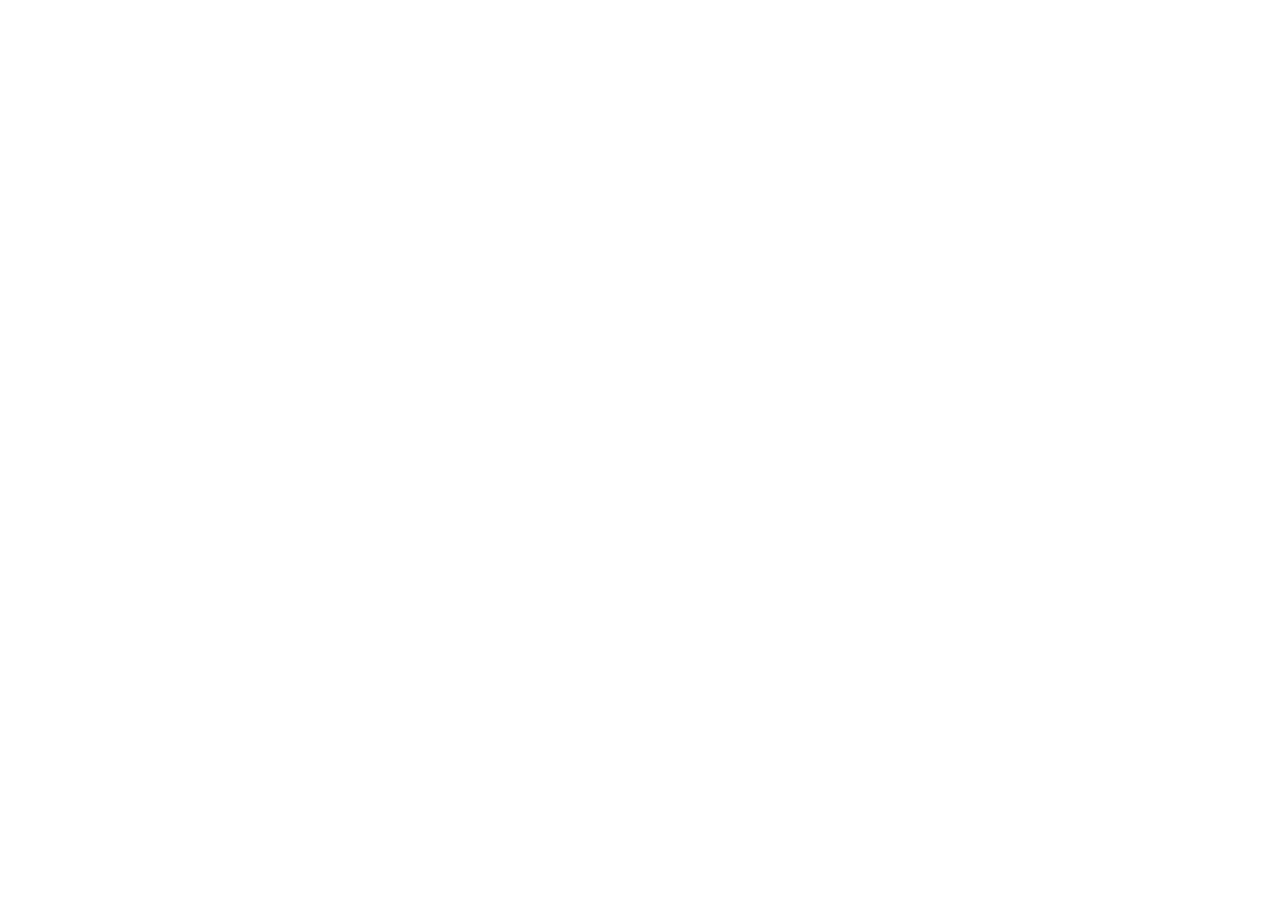
==== index.html @ 9c26c46b "💄 Home and maintainance pages implementation" ====
<!DOCTYPE html>
<html lang="pt-BR">
<head>
    <meta charset="UTF-8">
    <meta name="viewport" content="width=device-width, initial-scale=1.0">
    <title>Smart Device</title>
    <link rel="stylesheet" href="http://127.0.0.1:5500/assets/css/style.min.css">
</head>
<body>
    
    <script>
        // window.location.href = "https://smartdevice.vercel.app/maintainance.html";
    </script>
</body>
</html>
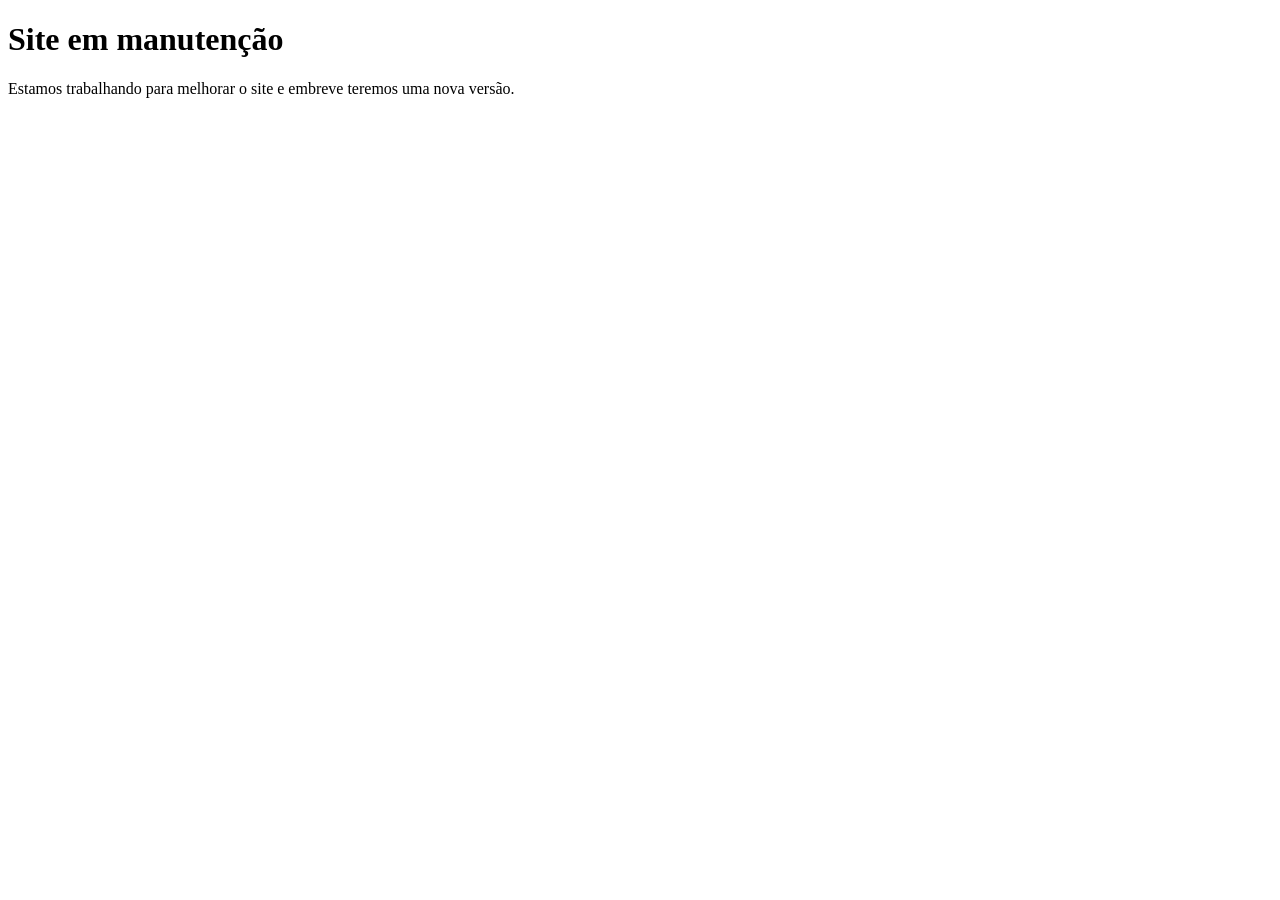
==== commit 7fbb5dad: "✨ Header completion" ====
--- a/index.html
+++ b/index.html
@@ -4,12 +4,87 @@
     <meta charset="UTF-8">
     <meta name="viewport" content="width=device-width, initial-scale=1.0">
     <title>Smart Device</title>
-    <link rel="stylesheet" href="http://127.0.0.1:5500/assets/css/style.min.css">
+    <!-- Basic Icons -->
+    <link href="https://cdn.boxicons.com/3.0.8/fonts/basic/boxicons.min.css" rel="stylesheet">
+    <!-- Filled Icons -->
+    <link href="https://cdn.boxicons.com/3.0.8/fonts/filled/boxicons-filled.min.css" rel="stylesheet">
+    <!-- Brand Icons -->
+    <link href="https://cdn.boxicons.com/3.0.8/fonts/brands/boxicons-brands.min.css" rel="stylesheet">
+    <!-- Style sheet -->
+    <link rel="stylesheet" href="./assets/css/style.css">
 </head>
 <body>
+    <div class="site">
+        <header id="top">
+            <div class="navbar">
+                <div class="open-mobile-nav">
+                    <i class="bx bx-menu" ></i>
+                </div>
+
+                <div class="open-search">
+                    <i class="bx bx-search"></i>
+
+                    <div class="form-search">
+                        <form method="get">
+                            <input type="text" name="search" id="search" placeholder="O que você está procurando?" />
+                            <button class="btnsearch">
+                                <i class="bx bx-search"></i>
+                            </button>
+                        </form>
+                    </div>
+                </div>
+
+                <div class="open-search-desktop">
+                    <form method="get">
+                        <input type="text" name="search" id="search" placeholder="O que você está procurando?" />
+                        <button class="btnsearch">
+                            <i class="bx bx-search"></i>
+                        </button>
+                    </form>
+                </div>
+
+                <div class="logo-wrapper">
+                    <h1><a href="#">Smart Device</a></h1>
+                </div>
+
+                <a href="#" class="open-minicart">
+                    <i class="bx bx-cart"></i>
+                    <div class="balloon">
+                        <span>0</span>
+                    </div>
+                </a>
+            </div>
+
+            <div class="menu">
+                <nav>
+                    <ul>
+                        <li><a href="#">Acessórios</a></li>
+                        <li><a href="#">Fones</a></li>
+                        <li><a href="#">Relógios</a></li>
+                    </ul>
+                </nav>
+            </div>
+        </header>
+
+    </div>
     
     <script>
-        // window.location.href = "https://smartdevice.vercel.app/maintainance.html";
+        var isUnderMaintenance = true; // Defina isso como true para simular a manutenção
+        if (isUnderMaintenance) {
+            window.location.href = "./maintainance.html";
+        }
+
+        document.querySelector('.open-mobile-nav').addEventListener('click', function() {
+            document.querySelector('.open-search').classList.remove('active');
+            document.querySelector('.form-search').classList.remove('active');
+            document.querySelector('.menu').classList.toggle('active');
+        });
+
+        document.querySelector('.open-search').addEventListener('click', function() {
+            document.querySelector('.menu').classList.remove('active');
+            this.classList.toggle('active');
+            document.querySelector('.form-search').classList.toggle('active');
+        });
     </script>
 </body>
 </html>
--- a/assets/css/style.css
+++ b/assets/css/style.css
@@ -0,0 +1,1034 @@
+* {
+  margin: 0;
+  padding: 0;
+  box-sizing: border-box;
+}
+
+html {
+  font-size: 1rem;
+  font-family: "Open Sans", sans-serif;
+  font-weight: 400;
+  color: #333;
+}
+
+/* ==================================================
+RESET
+================================================== */
+/*! normalize.css v5.0.0 | MIT License | github.com/necolas/normalize.css */
+button, hr, input {
+  overflow: visible;
+}
+
+audio, canvas, progress, video {
+  display: inline-block;
+}
+
+progress, sub, sup {
+  vertical-align: baseline;
+}
+
+[type=checkbox], [type=radio], legend {
+  box-sizing: border-box;
+  padding: 0;
+}
+
+html {
+  font-family: "Open Sans", sans-serif;
+  line-height: 1.15;
+  -ms-text-size-adjust: 100%;
+  -webkit-text-size-adjust: 100%;
+}
+
+body {
+  margin: 0;
+}
+
+article, aside, details, figcaption, figure, footer, header, main, menu, nav, section {
+  display: block;
+}
+
+h1 {
+  font-size: 2em;
+  margin: 0.67em 0;
+}
+
+figure {
+  margin: 1em 40px;
+}
+
+hr {
+  box-sizing: content-box;
+  height: 0;
+}
+
+code, kbd, pre, samp {
+  font-family: "Open Sans", sans-serif;
+  font-size: 1em;
+}
+
+a {
+  background-color: transparent;
+  -webkit-text-decoration-skip: objects;
+}
+
+a:active, a:hover {
+  outline-width: 0;
+}
+
+abbr[title] {
+  border-bottom: none;
+  text-decoration: underline;
+  text-decoration: underline dotted;
+}
+
+b, strong {
+  font-weight: bolder;
+}
+
+dfn {
+  font-style: italic;
+}
+
+mark {
+  background-color: #ff0;
+  color: #000;
+}
+
+small {
+  font-size: 80%;
+}
+
+sub, sup {
+  font-size: 75%;
+  line-height: 0;
+  position: relative;
+}
+
+sub {
+  bottom: -0.25em;
+}
+
+sup {
+  top: -0.5em;
+}
+
+audio:not([controls]) {
+  display: none;
+  height: 0;
+}
+
+img {
+  border-style: none;
+}
+
+svg:not(:root) {
+  overflow: hidden;
+}
+
+button, input, optgroup, select, textarea {
+  font-family: "Open Sans", sans-serif;
+  font-size: 100%;
+  line-height: 1.15;
+  margin: 0;
+}
+
+button, select {
+  text-transform: none;
+}
+
+[type=reset], [type=submit], button, html [type=button] {
+  -webkit-appearance: button;
+}
+
+[type=button]::-moz-focus-inner, [type=reset]::-moz-focus-inner, [type=submit]::-moz-focus-inner, button::-moz-focus-inner {
+  border-style: none;
+  padding: 0;
+}
+
+[type=button]:-moz-focusring, [type=reset]:-moz-focusring, [type=submit]:-moz-focusring, button:-moz-focusring {
+  outline: ButtonText dotted 1px;
+}
+
+fieldset {
+  border: none;
+  margin: 0;
+  padding: 0;
+}
+
+legend {
+  color: inherit;
+  display: table;
+  max-width: 100%;
+  white-space: normal;
+}
+
+textarea {
+  overflow: auto;
+}
+
+[type=number]::-webkit-inner-spin-button, [type=number]::-webkit-outer-spin-button {
+  height: auto;
+}
+
+[type=search] {
+  -webkit-appearance: textfield;
+  outline-offset: -2px;
+}
+
+[type=search]::-webkit-search-cancel-button, [type=search]::-webkit-search-decoration {
+  -webkit-appearance: none;
+}
+
+::-webkit-file-upload-button {
+  -webkit-appearance: button;
+  font: inherit;
+}
+
+summary {
+  display: list-item;
+}
+
+[hidden], template {
+  display: none;
+}
+
+button, input[type=submit], input[type=reset], input[type=button] {
+  cursor: pointer;
+}
+
+button:focus, input:focus, img, select:focus, textarea:focus {
+  outline: 0;
+}
+
+.clear {
+  clear: both;
+  display: block;
+  overflow: hidden;
+  visibility: hidden;
+  width: 0;
+  height: 0;
+}
+
+.clearfix {
+  clear: both;
+  display: block;
+}
+
+.clearfix:before, .clearfix:after {
+  content: " ";
+  display: table;
+}
+
+.clearfix:after, .grid-container-spaced {
+  clear: both;
+}
+
+.clearfix {
+  *zoom: 1;
+}
+
+* {
+  -webkit-box-sizing: border-box;
+  -moz-box-sizing: border-box;
+  box-sizing: border-box;
+  margin: 0;
+  padding: 0;
+}
+
+*, *:before, *:after {
+  -webkit-box-sizing: border-box;
+  -moz-box-sizing: border-box;
+  box-sizing: border-box;
+}
+
+/* ==================================================
+GERAL
+================================================== */
+html, body {
+  height: 100%;
+}
+
+.no-display-desktop {
+  display: none;
+}
+
+.display-only-desk {
+  display: block !important;
+}
+
+.display-only-mobile {
+  display: none !important;
+}
+
+/* ==================================================
+Grids
+================================================== */
+.container, .grid-full {
+  width: 100%;
+  max-width: 1170px;
+  margin: 0 auto; /*position:relative;*/
+  *zoom: 1;
+}
+
+.container:before, .container:after, .grid-full:before, .grid-full:after {
+  display: table;
+  line-height: 0;
+  content: "";
+}
+
+.container:after, .grid-full:after {
+  clear: both;
+}
+
+.grid12-1, .grid12-2, .grid12-3, .grid12-4, .grid12-5, .grid12-6, .grid12-7, .grid12-8, .grid12-9, .grid12-10, .grid12-11, .grid12-12 {
+  float: left;
+  padding: 0 2%;
+  position: relative;
+}
+
+.grid12-1 {
+  width: 8.33333%;
+}
+
+.grid12-2 {
+  width: 16.66667%;
+}
+
+.grid12-3 {
+  width: 25%;
+}
+
+.grid12-4 {
+  width: 33.33333%;
+}
+
+.grid12-5 {
+  width: 41.66667%;
+}
+
+.grid12-6 {
+  width: 50%;
+}
+
+.grid12-7 {
+  width: 58.33333%;
+}
+
+.grid12-8 {
+  width: 66.66667%;
+}
+
+.grid12-9 {
+  width: 75%;
+}
+
+.grid12-10 {
+  width: 83.33333%;
+}
+
+.grid12-11 {
+  width: 91.66667%;
+}
+
+.grid12-12 {
+  width: 100%;
+}
+
+.no-gutter {
+  padding: 0 !important;
+}
+
+.no-left-gutter {
+  padding-left: 0 !important;
+}
+
+.no-right-gutter {
+  padding-right: 0 !important;
+}
+
+/* ==================================================
+Margin
+================================================== */
+/*margin-top*/
+.mt0 {
+  margin-top: 0px !important;
+}
+
+.mt5 {
+  margin-top: 5px !important;
+}
+
+.mt10 {
+  margin-top: 10px !important;
+}
+
+.mt15 {
+  margin-top: 15px !important;
+}
+
+.mt20 {
+  margin-top: 20px !important;
+}
+
+.mt25 {
+  margin-top: 25px !important;
+}
+
+.mt30 {
+  margin-top: 30px !important;
+}
+
+.mt35 {
+  margin-top: 35px !important;
+}
+
+.mt40 {
+  margin-top: 40px !important;
+}
+
+.mt45 {
+  margin-top: 45px !important;
+}
+
+.mt50 {
+  margin-top: 50px !important;
+}
+
+.mt75 {
+  margin-top: 75px !important;
+}
+
+.mt100 {
+  margin-top: 100px !important;
+}
+
+.mt115 {
+  margin-top: 115px;
+}
+
+.mt215 {
+  margin-top: 215px;
+}
+
+/*margin-bottom*/
+.mb0 {
+  margin-bottom: 0px !important;
+}
+
+.mb5 {
+  margin-bottom: 5px !important;
+}
+
+.mb10 {
+  margin-bottom: 10px !important;
+}
+
+.mb15 {
+  margin-bottom: 15px !important;
+}
+
+.mb20 {
+  margin-bottom: 20px !important;
+}
+
+.mb25 {
+  margin-bottom: 25px !important;
+}
+
+.mb30 {
+  margin-bottom: 30px !important;
+}
+
+.mb35 {
+  margin-bottom: 35px !important;
+}
+
+.mb40 {
+  margin-bottom: 40px !important;
+}
+
+.mb45 {
+  margin-bottom: 45px !important;
+}
+
+.mb50 {
+  margin-bottom: 50px !important;
+}
+
+.mb60 {
+  margin-bottom: 60px !important;
+}
+
+.mb70 {
+  margin-bottom: 70px !important;
+}
+
+.mb75 {
+  margin-bottom: 75px !important;
+}
+
+.mb100 {
+  margin-bottom: 100px !important;
+}
+
+.mt115 {
+  margin-top: 115px;
+}
+
+/*margin-left*/
+.ml0 {
+  margin-left: 0px !important;
+}
+
+.ml5 {
+  margin-left: 5px !important;
+}
+
+.ml10 {
+  margin-left: 10px !important;
+}
+
+.ml15 {
+  margin-left: 15px !important;
+}
+
+.ml20 {
+  margin-left: 20px !important;
+}
+
+.ml25 {
+  margin-left: 25px !important;
+}
+
+.ml30 {
+  margin-left: 30px !important;
+}
+
+.ml35 {
+  margin-left: 35px !important;
+}
+
+.ml40 {
+  margin-left: 40px !important;
+}
+
+.ml45 {
+  margin-left: 45px !important;
+}
+
+.ml50 {
+  margin-left: 50px !important;
+}
+
+.ml75 {
+  margin-left: 75px !important;
+}
+
+.ml100 {
+  margin-left: 100px !important;
+}
+
+/*margin-right*/
+.mr0 {
+  margin-right: 0px !important;
+}
+
+.mr5 {
+  margin-right: 5px !important;
+}
+
+.mr10 {
+  margin-right: 10px !important;
+}
+
+.mr15 {
+  margin-right: 15px !important;
+}
+
+.mr20 {
+  margin-right: 20px !important;
+}
+
+.mr25 {
+  margin-right: 25px !important;
+}
+
+.mr30 {
+  margin-right: 30px !important;
+}
+
+.mr35 {
+  margin-right: 35px !important;
+}
+
+.mr40 {
+  margin-right: 40px !important;
+}
+
+.mr45 {
+  margin-right: 45px !important;
+}
+
+.mr50 {
+  margin-right: 50px !important;
+}
+
+.mr75 {
+  margin-right: 75px !important;
+}
+
+.mr100 {
+  margin-right: 100px !important;
+}
+
+/* ==================================================
+Fonts
+================================================== */
+/*Weight*/
+.fw300 {
+  font-weight: 300;
+}
+
+.fw400 {
+  font-weight: 400;
+}
+
+.fw500 {
+  font-weight: 500;
+}
+
+.fw600 {
+  font-weight: 600;
+}
+
+.fw700 {
+  font-weight: 700;
+}
+
+.fw800 {
+  font-weight: 800;
+}
+
+.fw900 {
+  font-weight: 900;
+}
+
+/*Size*/
+.t12 {
+  font-size: 12px;
+}
+
+.t13 {
+  font-size: 13px;
+}
+
+.t14 {
+  font-size: 14px;
+}
+
+.t15 {
+  font-size: 15px;
+}
+
+.t16 {
+  font-size: 16px;
+}
+
+.t17 {
+  font-size: 17px;
+}
+
+.t18 {
+  font-size: 18px;
+}
+
+.t19 {
+  font-size: 19px;
+}
+
+.t20 {
+  font-size: 20px;
+}
+
+.t21 {
+  font-size: 21px;
+}
+
+.t22 {
+  font-size: 22px;
+}
+
+.t23 {
+  font-size: 23px;
+}
+
+.t24 {
+  font-size: 24px;
+}
+
+/*Transform*/
+.t-upper {
+  text-transform: uppercase;
+}
+
+.t-lower {
+  text-transform: lowercase;
+}
+
+.t-italic {
+  font-style: italic;
+}
+
+/* ==================================================
+Responsive
+================================================== */
+@media only screen and (max-width: 1170px) {
+  .container {
+    width: 1170px;
+    margin: 0 auto;
+  }
+}
+@media only screen and (max-width: 769px) {
+  .container {
+    width: 90%;
+    margin: 0 auto;
+  }
+  .grid12-1, .grid12-2, .grid12-3, .grid12-4, .grid12-5, .grid12-6, .grid12-7, .grid12-8, .grid12-9, .grid12-10, .grid12-11, .grid12-12 {
+    width: 100%;
+    padding: 0 !important;
+  }
+  .hide-below-768 {
+    display: none !important;
+  }
+  .display-only-desk {
+    display: none !important;
+  }
+  .display-only-mobile {
+    display: block !important;
+  }
+}
+/*itemgrid*/
+.itemgrid-1col .item, .itemgrid-2col .item, .itemgrid-3col .item, .itemgrid-4col .item, .itemgrid-5col .item {
+  float: left;
+  position: relative;
+}
+
+.itemgrid-1col .item {
+  width: 100%;
+}
+
+.itemgrid-2col .item {
+  width: 48%;
+}
+
+.itemgrid-3col .item {
+  width: 32%;
+}
+
+.itemgrid-4col .item {
+  width: 24%;
+}
+
+.itemgrid-5col .item {
+  width: 18%;
+}
+
+.itemgrid-4col .item.dop {
+  width: 48%;
+}
+
+.itemgrid-2col .item:nth-child(2n), .itemgrid-3col .item:nth-child(3n), .itemgrid-4col .item:nth-child(4n), .itemgrid-5col .item:nth-child(5n) {
+  margin-right: 0;
+}
+@media only screen and (max-width: 769px) {
+  .itemgrid-2col .item:nth-child(2n), .itemgrid-3col .item:nth-child(3n), .itemgrid-4col .item:nth-child(4n), .itemgrid-5col .item:nth-child(5n) {
+    margin-right: 4%;
+  }
+}
+
+.itemgrid-2col .item:nth-child(2n+1), .itemgrid-3col .item:nth-child(3n+1), .itemgrid-4col .item:nth-child(4n+1), .itemgrid-5col .item:nth-child(5n+1) {
+  clear: left;
+}
+@media only screen and (max-width: 769px) {
+  .itemgrid-2col .item:nth-child(2n+1), .itemgrid-3col .item:nth-child(3n+1), .itemgrid-4col .item:nth-child(4n+1), .itemgrid-5col .item:nth-child(5n+1) {
+    clear: none;
+  }
+}
+
+.itemgrid-2col .item {
+  margin: 0 4% 3% 0;
+}
+
+.itemgrid-3col .item {
+  margin: 0 2% 3% 0;
+}
+
+.itemgrid-4col .item {
+  margin: 0 1.3333% 3% 0;
+}
+
+.itemgrid-5col .item {
+  margin: 0 2.5% 3% 0;
+}
+
+/*itemgrid mobile*/
+@media only screen and (max-width: 769px) {
+  .itemgrid-1col .item, .itemgrid-2col .item, .itemgrid-3col .item, .itemgrid-4col .item, .itemgrid-5col .item {
+    width: 48%;
+    margin: 0 4% 4% 0;
+  }
+  .itemgrid-1col .item:nth-child(2n), .itemgrid-2col .item:nth-child(2n), .itemgrid-3col .item:nth-child(2n), .itemgrid-4col .item:nth-child(2n), .itemgrid-5col .item:nth-child(2n) {
+    margin-right: 0;
+  }
+  .itemgrid-1col .item:nth-child(2n+1), .itemgrid-2col .item:nth-child(2n+1), .itemgrid-3col .item:nth-child(2n+1), .itemgrid-4col .item:nth-child(2n+1), .itemgrid-5col .item:nth-child(2n+1) {
+    clear: left;
+  }
+}
+
+.wrapper {
+  width: 100%;
+  height: 100vh;
+  display: flex;
+  justify-content: center;
+  align-items: center;
+  background-color: #f2f2f2;
+}
+.wrapper_message {
+  display: flex;
+  flex-direction: column;
+  align-items: center;
+  justify-content: center;
+  text-align: center;
+}
+.wrapper_message h1 {
+  font-size: 3rem;
+  font-weight: 700;
+  margin: 0.5rem;
+}
+.wrapper_message p {
+  font-size: 1.5rem;
+  font-weight: 400;
+  color: #999;
+}
+
+.site {
+  background-color: #f2f2f2;
+  width: 100%;
+  min-height: 100vh;
+}
+.site header {
+  width: 100%;
+  background-color: #fff;
+  position: relative;
+  top: 0;
+  left: 0;
+  z-index: 99;
+  border-bottom: 1px solid #ddd;
+  box-shadow: rgba(0, 0, 0, 0.222);
+}
+.site header .navbar {
+  display: flex;
+  align-items: center;
+  justify-content: flex-start;
+}
+.site header .navbar .open-mobile-nav,
+.site header .navbar .open-search,
+.site header .navbar .open-minicart {
+  width: 3.75rem;
+  height: 3.75rem;
+  display: flex;
+  align-items: center;
+  justify-content: center;
+  font-size: 1.5rem;
+}
+.site header .navbar .open-mobile-nav.active,
+.site header .navbar .open-search.active,
+.site header .navbar .open-minicart.active {
+  background-color: #999;
+}
+.site header .navbar .logo-wrapper {
+  width: calc(100% - 11.25rem);
+  height: 3.75rem;
+  display: flex;
+  align-items: center;
+  justify-content: center;
+}
+.site header .navbar .logo-wrapper h1 {
+  width: 100%;
+  height: 100%;
+  line-height: 3.75rem;
+  text-align: center;
+}
+.site header .navbar .logo-wrapper h1 a {
+  text-decoration: none;
+  color: #333;
+  font-size: 1.5rem;
+  font-weight: 600;
+}
+.site header .navbar .open-minicart {
+  text-decoration: none;
+  color: #333;
+}
+.site header .navbar .open-minicart .balloon {
+  position: relative;
+  top: -10px;
+  right: 8px;
+  width: 24px;
+  height: 24px;
+  border-radius: 50%;
+  background-color: #f00;
+  display: flex;
+  align-items: center;
+  justify-content: center;
+}
+.site header .navbar .open-minicart .balloon span {
+  font-size: 0.7rem;
+  font-weight: 600;
+  color: #fff;
+}
+.site header .navbar .form-search {
+  position: absolute;
+  top: 60px;
+  left: 0;
+  width: 100%;
+  padding: 1rem 2rem;
+  background-color: #999;
+  display: none;
+}
+.site header .navbar .form-search.active {
+  display: block;
+}
+.site header .navbar .form-search form {
+  display: flex;
+  align-items: center;
+  justify-content: space-between;
+}
+.site header .navbar .form-search form input {
+  width: 95%;
+  border: none;
+  padding: 0.5rem 1rem;
+  color: #333;
+}
+.site header .navbar .form-search form button {
+  width: 5%;
+  padding: 0.79rem 1rem;
+  border: none;
+  background-color: #666;
+  display: flex;
+  align-items: center;
+  justify-content: center;
+  color: #999;
+  font-size: 1.5rem;
+}
+.site header .navbar .form-search form button i {
+  margin-left: 4px;
+}
+.site header .navbar .open-search-desktop {
+  display: none;
+}
+@media only screen and (min-width: 991px) {
+  .site header .navbar .open-mobile-nav {
+    display: none;
+  }
+  .site header .navbar .logo-wrapper {
+    order: 0;
+  }
+  .site header .navbar .open-search-desktop,
+  .site header .navbar .open-search {
+    order: 1;
+  }
+  .site header .navbar .open-minicart {
+    order: 3;
+  }
+  .site header .navbar .open-search-desktop {
+    display: flex !important;
+    width: 500px;
+    height: 60px;
+    align-items: center;
+    justify-content: center;
+  }
+  .site header .navbar .open-search-desktop form {
+    display: flex;
+    width: 100%;
+    height: 100%;
+    padding: 0.7rem 0;
+  }
+  .site header .navbar .open-search-desktop form input {
+    border: 1px solid rgba(153, 153, 153, 0.6);
+    border-top-left-radius: 0.2rem;
+    border-bottom-left-radius: 0.2rem;
+    padding: 10px 20px;
+  }
+  .site header .navbar .open-search-desktop form button {
+    border: 1px solid rgba(153, 153, 153, 0.6);
+    border-top-right-radius: 0.2rem;
+    border-bottom-right-radius: 0.2rem;
+    padding: 10px 20px;
+    margin-left: -1px;
+    width: 50px;
+    text-align: center;
+  }
+  .site header .navbar .open-search-desktop form i {
+    margin-left: -3px;
+  }
+}
+@media only screen and (min-width: 991px) {
+  .site header .navbar {
+    padding: 0 4rem;
+    justify-content: space-between !important;
+  }
+  .site header .logo-wrapper {
+    width: auto !important;
+  }
+  .site header .open-search {
+    display: none !important;
+  }
+}
+.site header .menu {
+  position: absolute;
+  top: 61px;
+  left: 0;
+  width: 0;
+  height: calc(100vh - 60px);
+  background-color: rgba(0, 0, 0, 0.333);
+  display: none;
+}
+.site header .menu.active {
+  display: block;
+  width: 100%;
+}
+.site header .menu.active nav {
+  width: 50%;
+}
+.site header .menu nav {
+  width: 0%;
+  height: 100%;
+  background-color: #fff;
+}
+.site header .menu nav ul {
+  list-style: none;
+  padding: 0;
+  margin: 0;
+  display: flex;
+  flex-direction: column;
+  align-items: flex-start;
+  justify-content: flex-start;
+  height: 100%;
+}
+.site header .menu nav ul li {
+  width: 100%;
+  text-align: left;
+  padding: 0.5rem 1rem;
+}
+.site header .menu nav ul li a {
+  text-decoration: none;
+  color: #333;
+  font-size: 1rem;
+  font-weight: 600;
+  border-bottom: 1px solid #ddd;
+  display: block;
+  height: 2rem;
+  line-height: 2rem;
+}
+
+/*# sourceMappingURL=style.css.map */
